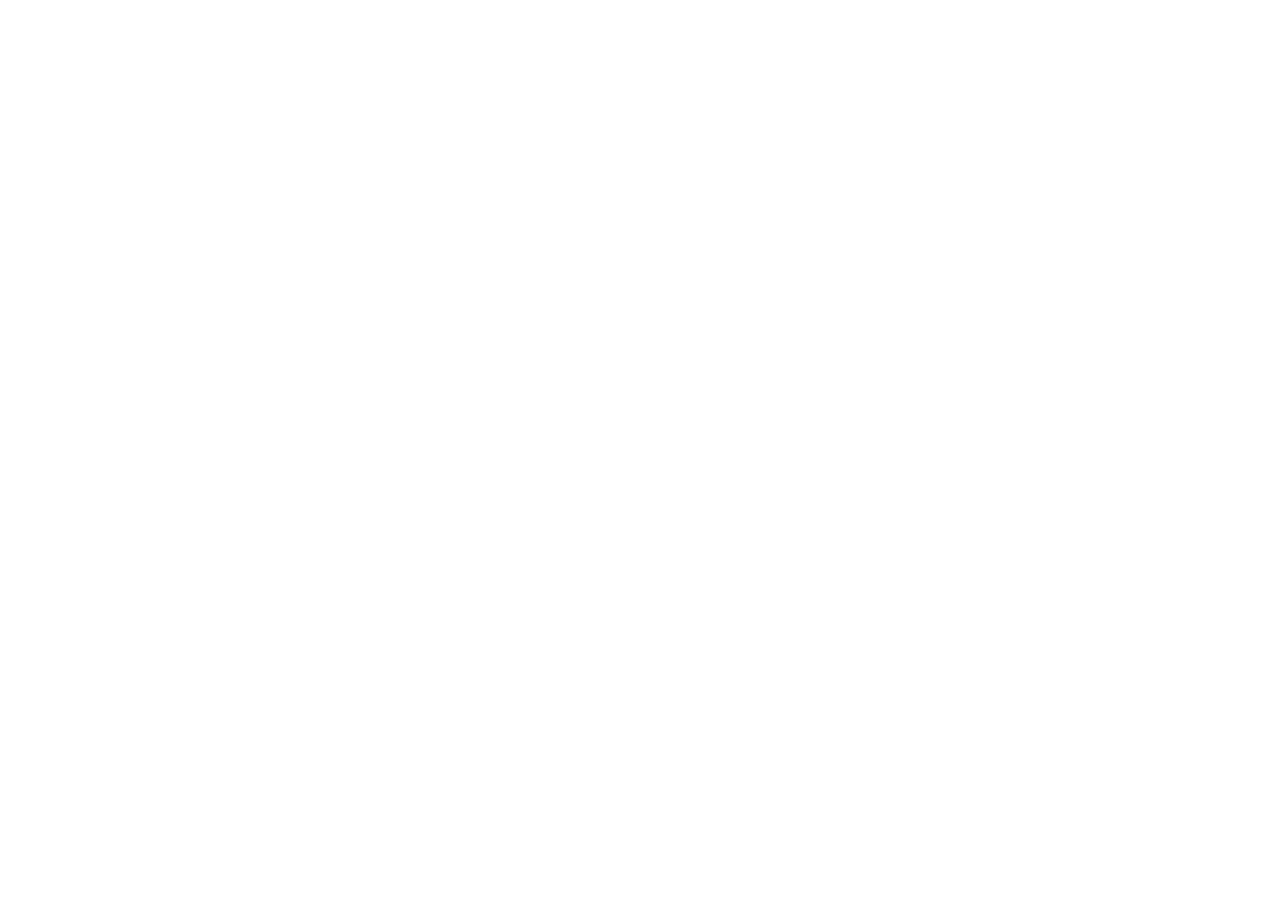
==== index.html @ dabd5ae8 "first commit" ====
<!DOCTYPE html>
<html lang="en">
<head>
    <meta charset="UTF-8">
    <meta name="viewport" content="width=device-width, initial-scale=1.0">
    <title>Tech Community</title>
</head>
<body>

</body>
</html>
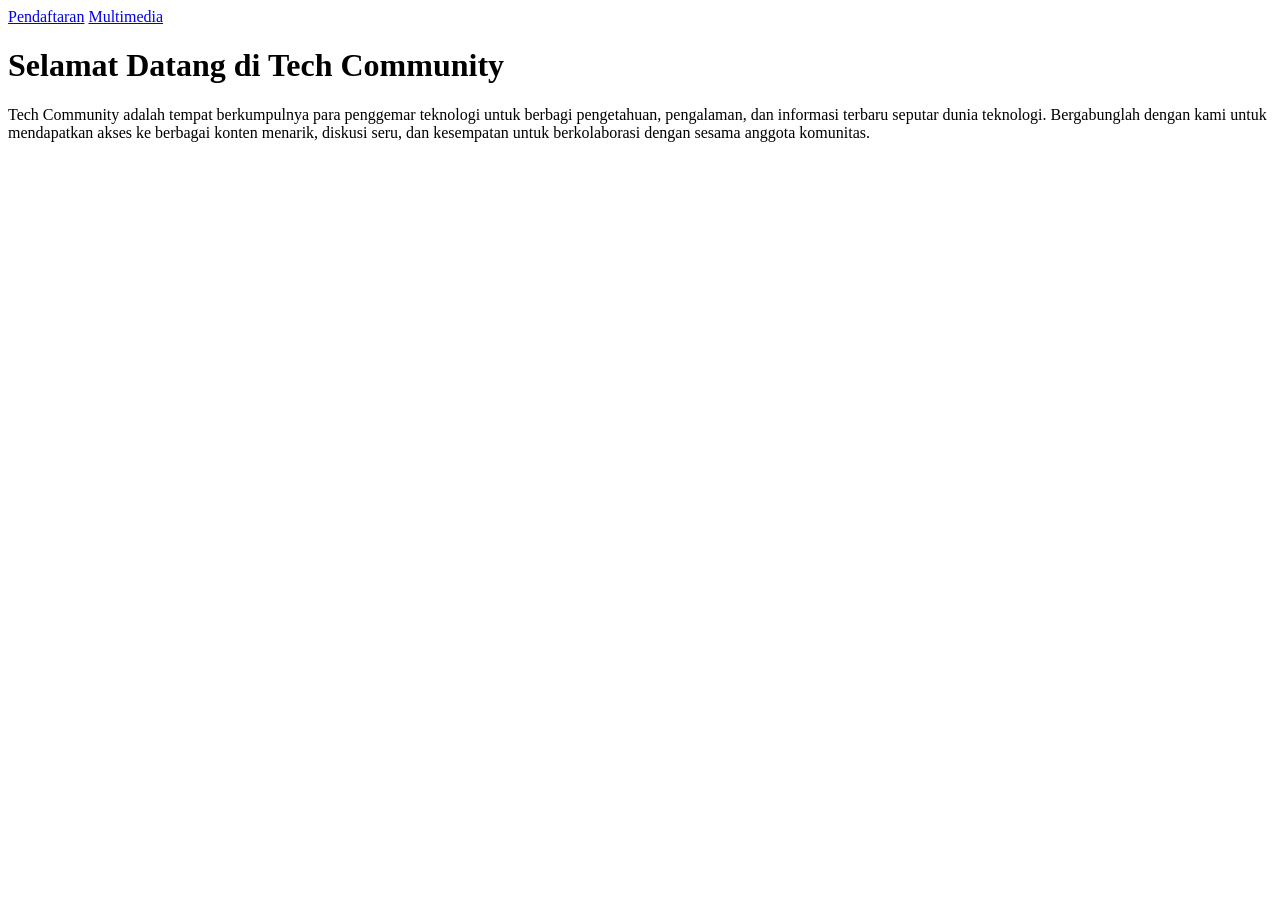
==== commit 98e22164: "mengisi index" ====
--- a/index.html
+++ b/index.html
@@ -6,6 +6,9 @@
     <title>Tech Community</title>
 </head>
 <body>
-
+    <a href="form.html">Pendaftaran</a>
+    <a href="multimedia.html">Multimedia</a>
+    <h1>Selamat Datang di Tech Community</h1>
+    <p>Tech Community adalah tempat berkumpulnya para penggemar teknologi untuk berbagi pengetahuan, pengalaman, dan informasi terbaru seputar dunia teknologi. Bergabunglah dengan kami untuk mendapatkan akses ke berbagai konten menarik, diskusi seru, dan kesempatan untuk berkolaborasi dengan sesama anggota komunitas.</p>
 </body>
 </html>
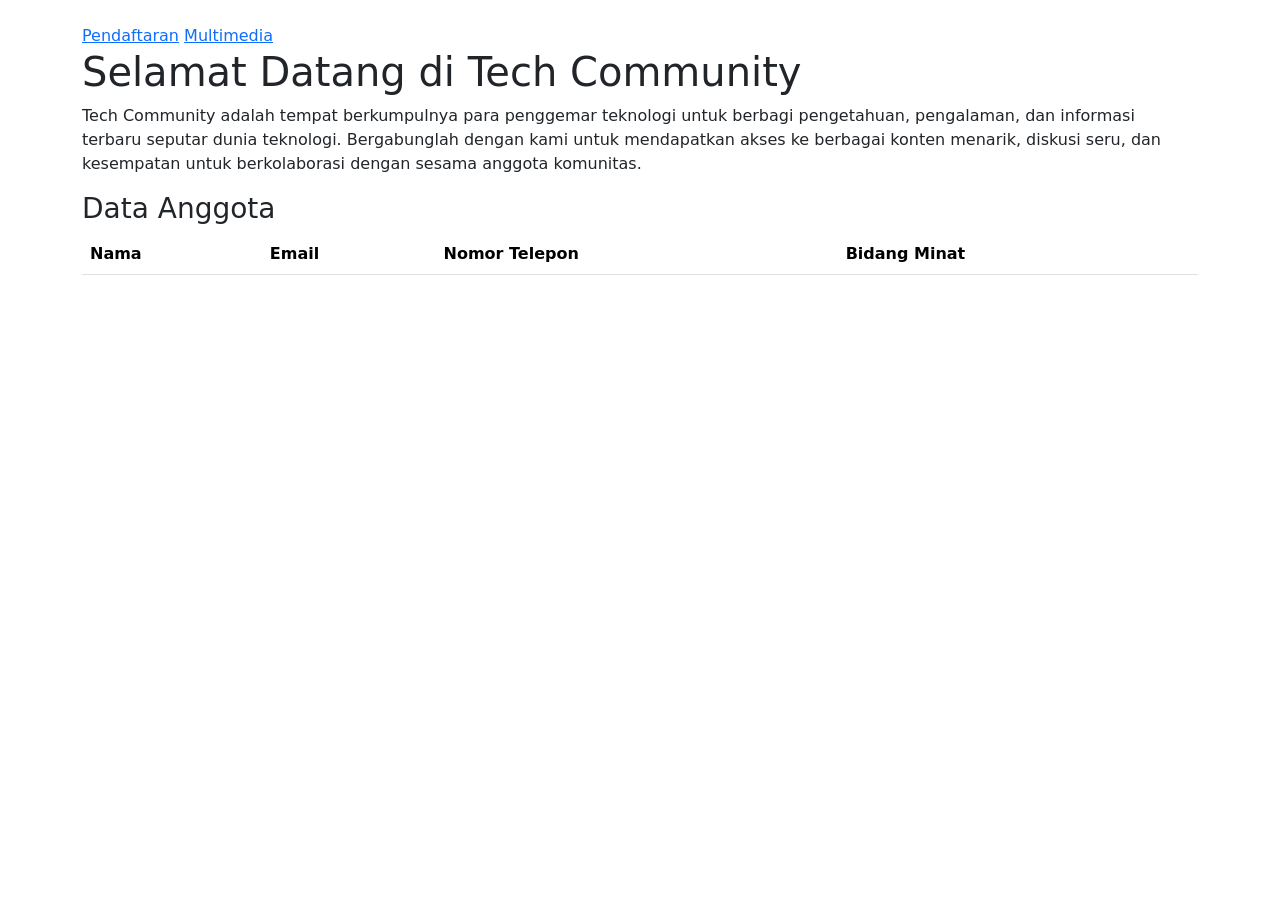
==== commit 1b785120: "lupa commit  sorry" ====
--- a/index.html
+++ b/index.html
@@ -4,11 +4,26 @@
     <meta charset="UTF-8">
     <meta name="viewport" content="width=device-width, initial-scale=1.0">
     <title>Tech Community</title>
+    <link href="https://cdn.jsdelivr.net/npm/bootstrap@5,3,0/dist/css/bootstrap.min.css" rel="stylesheet">
 </head>
-<body>
+<body class="container mt-4">
     <a href="form.html">Pendaftaran</a>
     <a href="multimedia.html">Multimedia</a>
     <h1>Selamat Datang di Tech Community</h1>
     <p>Tech Community adalah tempat berkumpulnya para penggemar teknologi untuk berbagi pengetahuan, pengalaman, dan informasi terbaru seputar dunia teknologi. Bergabunglah dengan kami untuk mendapatkan akses ke berbagai konten menarik, diskusi seru, dan kesempatan untuk berkolaborasi dengan sesama anggota komunitas.</p>
+
+    <h3>Data Anggota</h3>
+    <table class="table table bordered">
+        <thead>
+            <tr>
+                <th>Nama</th>
+                <th>Email</th>
+                <th>Nomor Telepon</th>
+                <th>Bidang Minat</th></th>
+            </tr>
+        </thead>
+        <tbody id="tableBody">
+            </tbody>
+    </table>
 </body>
 </html>
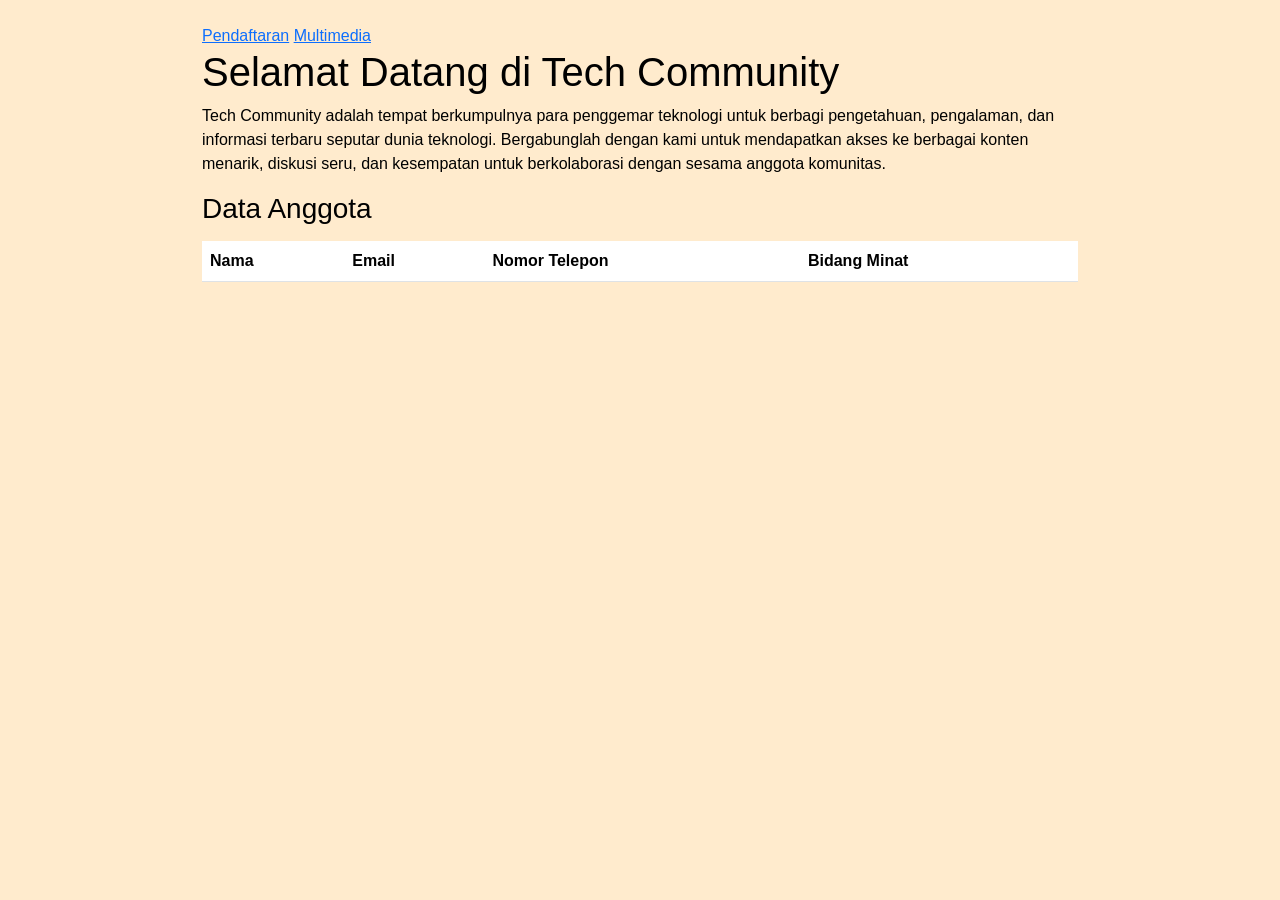
==== commit ab357a74: "buat css supaya nyambung dengan html" ====
--- a/index.html
+++ b/index.html
@@ -4,7 +4,8 @@
     <meta charset="UTF-8">
     <meta name="viewport" content="width=device-width, initial-scale=1.0">
     <title>Tech Community</title>
-    <link href="https://cdn.jsdelivr.net/npm/bootstrap@5,3,0/dist/css/bootstrap.min.css" rel="stylesheet">
+    <link href="https://cdn.jsdelivr.net/npm/bootstrap@5.3.0/dist/css/bootstrap.min.css" rel="stylesheet">
+    <link rel="stylesheet" href="style.css">
 </head>
 <body class="container mt-4">
     <a href="form.html">Pendaftaran</a>
--- a/style.css
+++ b/style.css
@@ -0,0 +1,37 @@
+/*style.css*/
+body {
+    font-family: 'inter', sans-serif;
+    background-color: blanchedalmond;
+    color: black;
+}
+
+.container {
+    max-width: 900px;
+    margin-top: 30px;
+}
+
+.card {
+    background: white;
+    padding: 25px;
+    border-radius: 12px;
+    box-shadow: 0 4px 15px rgba(0,0,0,0.1); 
+    margin-bottom: 20px;
+}
+
+.table {
+    margin-top: 15px;
+    border-collapse: separate;
+    border-spacing: 0;
+}
+
+.table thead {
+    background-color: black;
+    color: white;
+}
+
+nav a {
+    text-decoration: none;
+    color: blueviolet;
+    font-weight: 600;
+    margin-right: 15px;
+}
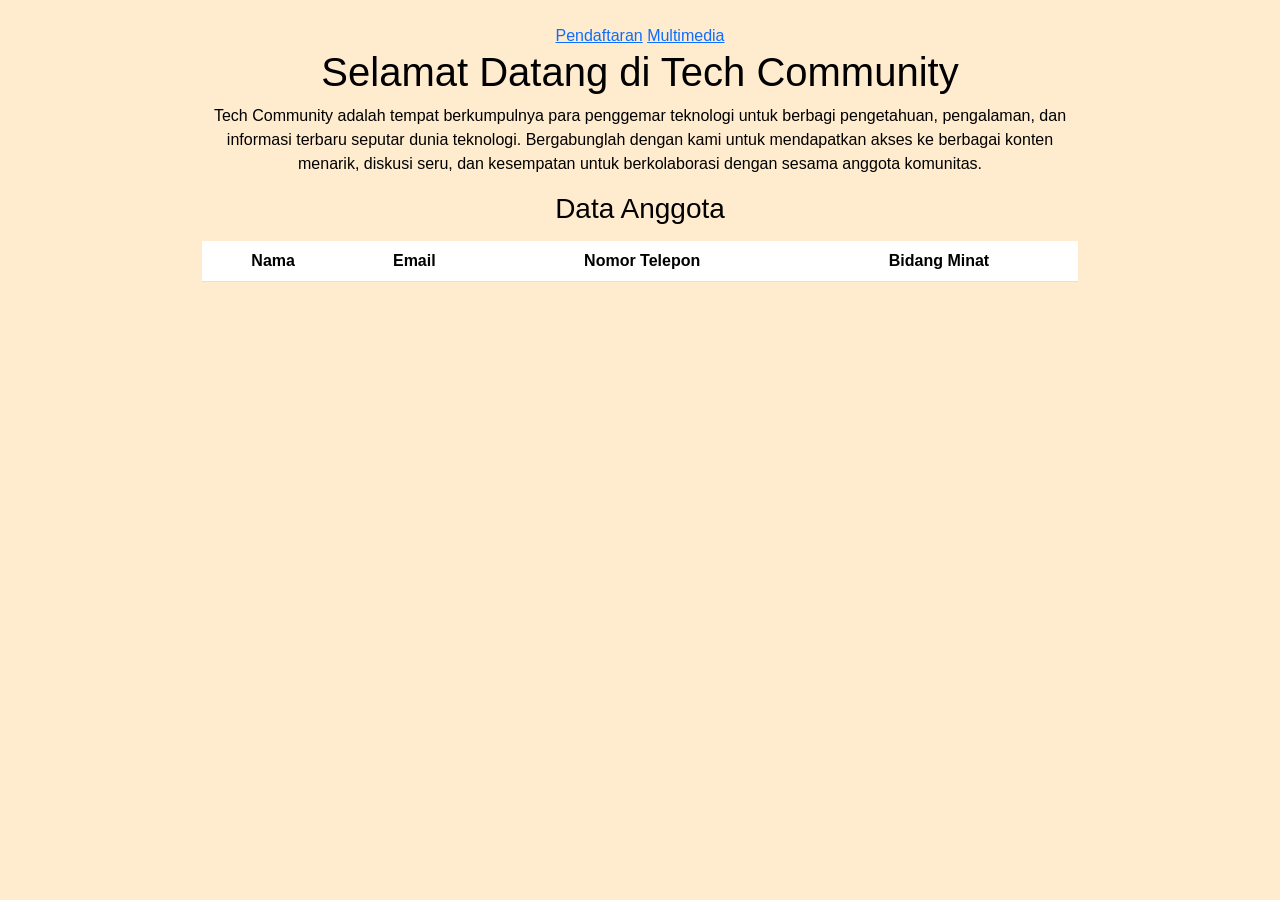
==== commit 13087751: "benerin dikit" ====
--- a/index.html
+++ b/index.html
@@ -26,5 +26,6 @@
         <tbody id="tableBody">
             </tbody>
     </table>
+    <script src="script.js"></script>
 </body>
 </html>
--- a/style.css
+++ b/style.css
@@ -34,4 +34,27 @@
     color: blueviolet;
     font-weight: 600;
     margin-right: 15px;
+}
+
+body {
+    text-align: center;
+}
+
+.card, .hero-section {
+    text-align: left;
+}
+
+form {
+    max-width: 500px;
+    margin: 0 auto;
+    text-align: left;
+    padding: 20px;
+    border: 1px solid #ccc;
+    border-radius: 8px;
+}
+
+form label {
+    display: block;
+    margin-bottom: 5px;
+    font-weight: 600;
 }
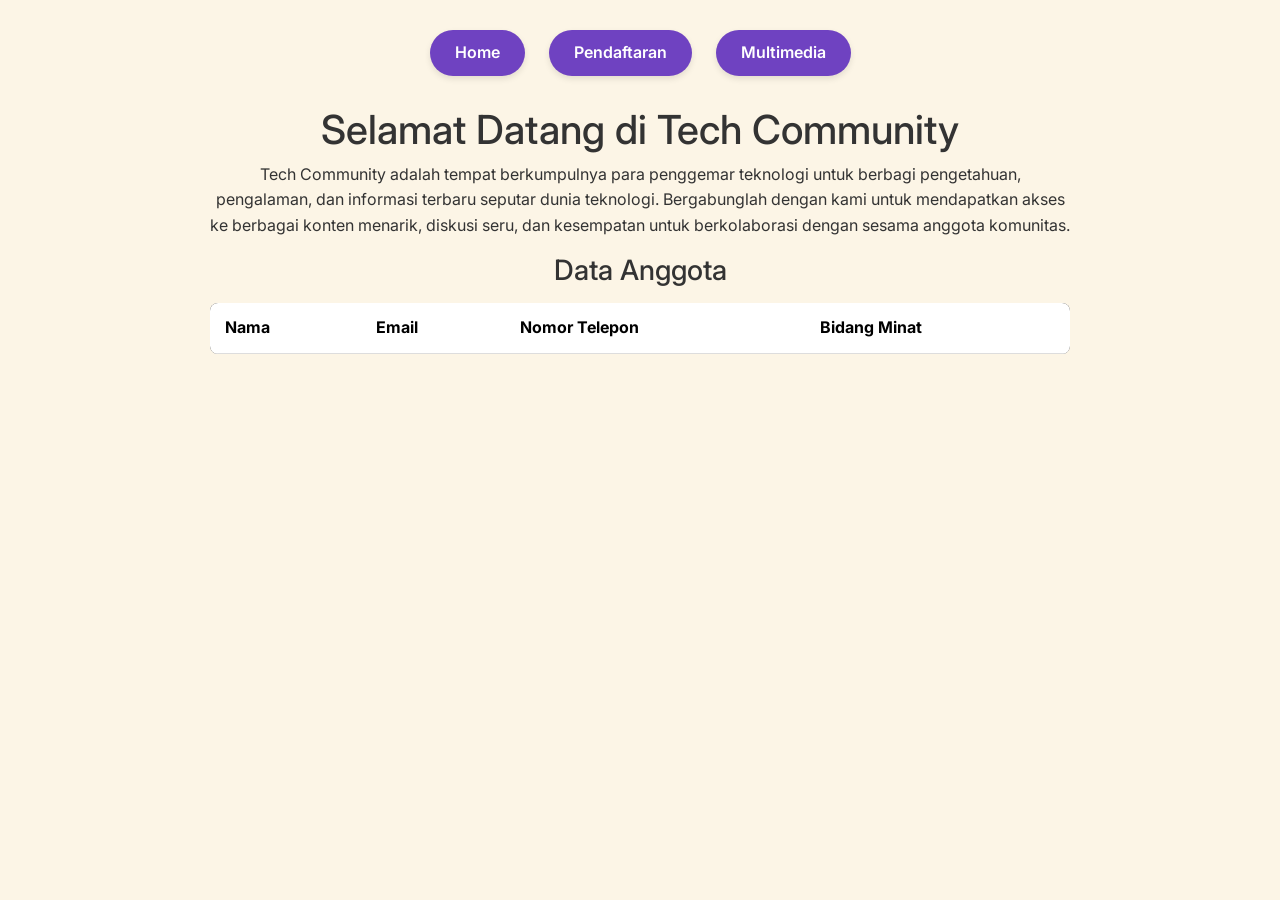
==== commit d634f093: "bagusin" ====
--- a/index.html
+++ b/index.html
@@ -8,8 +8,11 @@
     <link rel="stylesheet" href="style.css">
 </head>
 <body class="container mt-4">
-    <a href="form.html">Pendaftaran</a>
-    <a href="multimedia.html">Multimedia</a>
+    <nav>
+        <a href="index.html">Home</a>
+        <a href="form.html">Pendaftaran</a>
+        <a href="multimedia.html">Multimedia</a>
+    </nav>
     <h1>Selamat Datang di Tech Community</h1>
     <p>Tech Community adalah tempat berkumpulnya para penggemar teknologi untuk berbagi pengetahuan, pengalaman, dan informasi terbaru seputar dunia teknologi. Bergabunglah dengan kami untuk mendapatkan akses ke berbagai konten menarik, diskusi seru, dan kesempatan untuk berkolaborasi dengan sesama anggota komunitas.</p>
 
@@ -20,7 +23,7 @@
                 <th>Nama</th>
                 <th>Email</th>
                 <th>Nomor Telepon</th>
-                <th>Bidang Minat</th></th>
+                <th>Bidang Minat</th>
             </tr>
         </thead>
         <tbody id="tableBody">
--- a/style.css
+++ b/style.css
@@ -1,60 +1,122 @@
-/*style.css*/
+/* 1. Font & Global Setup */
+@import url('https://fonts.googleapis.com/css2?family=Inter:wght@300;400;600&display=swap');
+
 body {
-    font-family: 'inter', sans-serif;
-    background-color: blanchedalmond;
-    color: black;
+    font-family: 'Inter', sans-serif;
+    background-color: #fcf5e6;
+    color: #333;
+    line-height: 1.6;
+    text-align: center;
+    margin: 0;
+    padding-bottom: 50px;
 }
 
 .container {
     max-width: 900px;
-    margin-top: 30px;
+    margin: 30px auto;
+    padding: 0 20px;
 }
 
+/* 2. Navigasi Tombol Modern */
+nav {
+    margin: 30px auto;
+    text-align: center;
+}
+
+nav a {
+    text-decoration: none;
+    color: white !important;
+    font-weight: 600;
+    margin: 0 10px;
+    padding: 10px 25px;
+    background-color: #6f42c1;
+    border-radius: 50px;
+    transition: all 0.3s ease;
+    display: inline-block;
+    box-shadow: 0 3px 6px rgba(0,0,0,0.1);
+}
+
+nav a:hover {
+    background-color: #5a36a3;
+    transform: translateY(-2px);
+    box-shadow: 0 6px 15px rgba(0,0,0,0.15);
+}
+
+/* 3. Card & Layout Utama */
 .card {
     background: white;
     padding: 25px;
     border-radius: 12px;
-    box-shadow: 0 4px 15px rgba(0,0,0,0.1); 
+    box-shadow: 0 4px 15px rgba(0,0,0,0.08);
     margin-bottom: 20px;
+    text-align: left;
+    transition: transform 0.2s;
 }
 
+.card:hover {
+    transform: translateY(-2px);
+    box-shadow: 0 6px 20px rgba(0,0,0,0.12);
+}
+
+/* 4. Tabel */
 .table {
+    width: 100%;
     margin-top: 15px;
     border-collapse: separate;
     border-spacing: 0;
+    border-radius: 8px;
+    overflow: hidden;
 }
 
 .table thead {
-    background-color: black;
+    background-color: #2d2d2d;
     color: white;
 }
 
-nav a {
-    text-decoration: none;
-    color: blueviolet;
-    font-weight: 600;
-    margin-right: 15px;
+.table th, .table td {
+    padding: 12px 15px;
+    text-align: left;
+    border-bottom: 1px solid #ddd;
 }
 
-body {
-    text-align: center;
-}
-
-.card, .hero-section {
-    text-align: left;
-}
-
+/* 5. Form */
 form {
     max-width: 500px;
     margin: 0 auto;
     text-align: left;
-    padding: 20px;
-    border: 1px solid #ccc;
-    border-radius: 8px;
+    padding: 25px;
+    background: #fff;
+    border: 1px solid #e0e0e0;
+    border-radius: 10px;
 }
 
 form label {
     display: block;
-    margin-bottom: 5px;
+    margin-bottom: 8px;
     font-weight: 600;
+}
+
+input, select {
+    width: 100%;
+    padding: 10px;
+    margin-bottom: 15px;
+    border: 1px solid #ccc;
+    border-radius: 6px;
+    box-sizing: border-box;
+}
+
+button {
+    width: 100%;
+    padding: 10px;
+    background-color: #6f42c1;
+    color: white;
+    border: none;
+    border-radius: 6px;
+    font-weight: 600;
+    cursor: pointer;
+    transition: 0.3s;
+}
+
+button:hover {
+    background-color: #5a36a3;
 }
